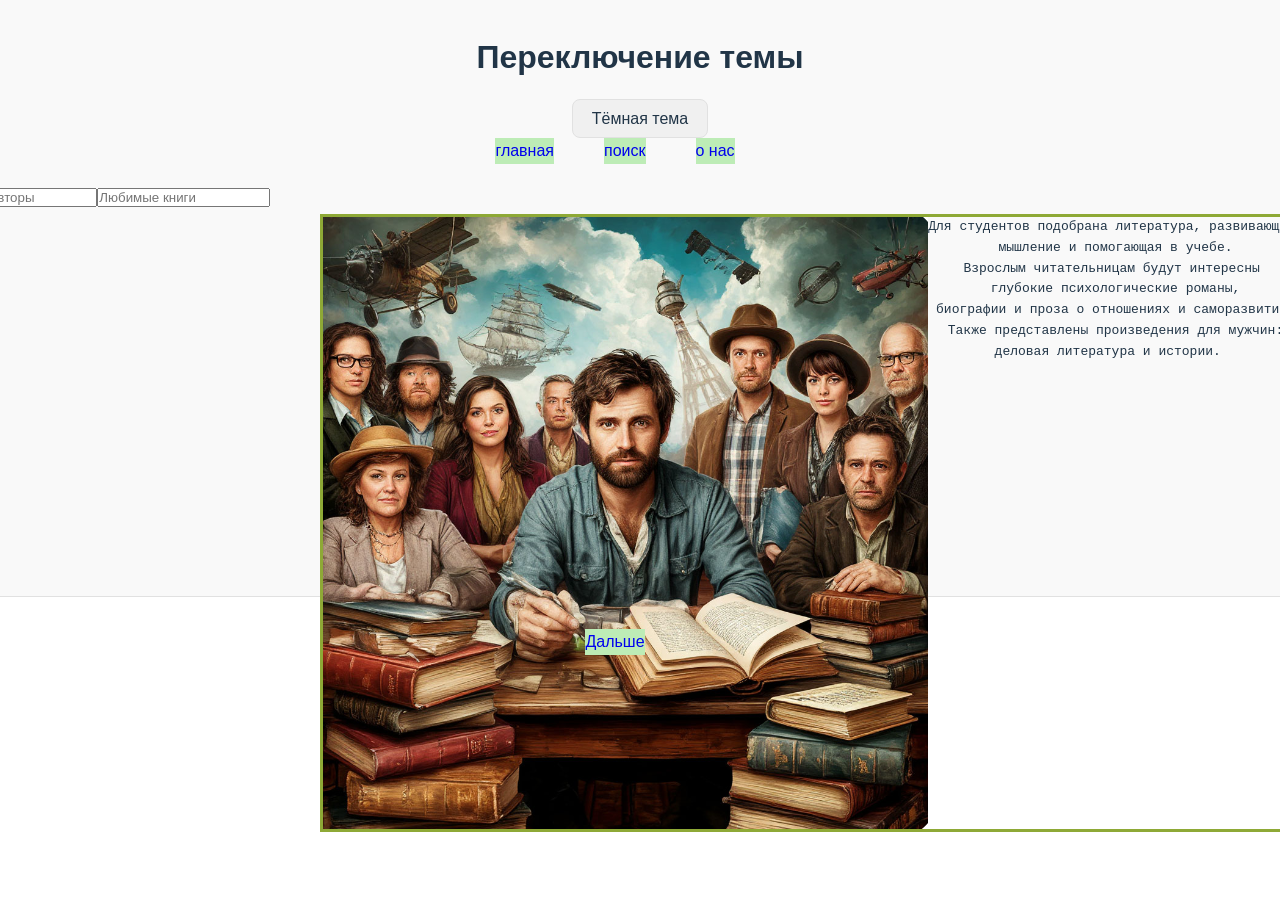
==== 2cr.html @ bcfd823d "добавить проект" ====
<!DOCTYPE html>
<html>
<head>
	<link rel="stylesheet" type="text/css" href="style.css">
	<meta charset="utf-8">
	<meta name="viewport" content="width=device-width, initial-scale=1">
	<title>Books.mir</title>
</head>
	<header>
		   <h1>Переключение темы</h1>
    <button id="theme-toggle" aria-label="Переключить тему">Тёмная тема</button>
    <nav>
		<div class="тык">
	<a href="1cr.html">главная</a>
	<a href="2cr.html">поиск</a>
	<a href="3cr.html">о нас</a>
  <div/>
  	</nav>
  <div class="поиск">
	<form action="/search" method="get">  
    <input type="text" name="query" placeholder="Любимые авторы">  
</form>  
<form action="/search" method="get">  
    <input type="text" name="query" placeholder="Любимые книги">  
</form>  
<div/>
 <div class="конт">
	<img src="avtor i.png">
	<pre>
Для студентов подобрана литература, развивающая 
мышление и помогающая в учебе.
Взрослым читательницам будут интересны 
глубокие психологические романы,
биографии и проза о отношениях и саморазвитии.
Также представлены произведения для мужчин:
деловая литература и истории.  
</pre>
</div>
 <meta charset="UTF-8">
  <meta name="viewport" content="width=device-width, initial-scale=1.0">
  <meta name="color-scheme" content="light dark">
  <title>Светлая и тёмная тема</title>
  
  <link rel="stylesheet" href="style.css">
  
  <script>
    (function() {
      const savedTheme = localStorage.getItem('theme');
      if (savedTheme) {
        document.documentElement.setAttribute('data-theme', savedTheme);
      } else if (window.matchMedia('(prefers-color-scheme: dark)').matches) {
        document.documentElement.setAttribute('data-theme', 'dark');
      }
    })();
  </script>
	</header>
	<main>
        <div class="тык">
		<a href="3cr.html">Дальше</a>
		<div/>
	</main>
	<footer>
		
	</footer>
<body>
  <script src="script.js"></script>
</body>
</html>
---- style.css ----
.тык {
    color: red; 
    text-decoration: none;
    display: flex;
    gap: 50px;
    justify-content: center;
}
.тык  a:visited {
    color:black;
    text-decoration: none;
}
.тык a:hover {
    color: red; 
    text-decoration: none; 
}
.тема1{
    display: flex;
    width: 75%;
  height: 75%;
    justify-content: flex-end;
}
.тема2{
    display: flex;
    width: 40%;
  height: 40%;
    justify-content: flex-end;
}
 a {
    background-color:#BDECB6;
    font-family: helvetica;
    text-decoration: none;
    display: flex;
    justify-content: center;
}  
.поиск {
    margin: 20px;
    height: 40vh;
    display: flex;
    justify-content: center;  
}
.фон {
    background-color: ;
  background-size: white; 
  background-size: contain;  
  background-size: 100% 300%;

 }
 .конт {
    display:flex;
    justify-content:space-evenly;
    border-left:60px;
    border-width:40px;
  border: 3px solid #8ea936;
 margin: 30px 50px 15px;
 }
 .подвал {
  background-color: white; /* Светлый фон */
  padding: 20px; /* Отступы вокруг текста */
  text-align: center; /* Выравнивание по центру */
  font-size: 14px; /* Размер шрифта */
  color: #333; /* Тёмно-серый текст */
  bottom: 50;
}
/* Базовые переменные для светлой темы (по умолчанию) */
:root {
  --bg-color: #ffffff;
  --text-color: #213547;
  --header-bg: #f9f9f9;
  --card-bg: #f1f1f1;
  --card-border: #e1e1e1;
  --button-bg: #f0f0f0;
  --button-hover: #e0e0e0;
  --button-text: #213547;
  --transition-speed: 0.3s;
}

/* Тёмная тема */
[data-theme="dark"] {
  --bg-color: #1a1a1a;
  --text-color: rgba(255, 255, 255, 0.87);
  --header-bg: #2a2a2a;
  --card-bg: #2d2d2d;
  --card-border: #3a3a3a;
  --button-bg: #3a3a3a;
  --button-hover: #4a4a4a;
  --button-text: #ffffff;
}

* {
  margin: 0;
  padding: 0;
  box-sizing: border-box;
}

body {
  font-family: -apple-system, BlinkMacSystemFont, 'Segoe UI', Roboto, 'Helvetica Neue', sans-serif;
  background-color: var(--bg-color);
  color: var(--text-color);
  transition: background-color var(--transition-speed) ease, color var(--transition-speed) ease;
  line-height: 1.6;
  min-height: 100vh;
}

header {
  background-color: var(--header-bg);
  padding: 2rem;
  text-align: center;
  border-bottom: 1px solid var(--card-border);
  transition: background-color var(--transition-speed) ease, border-color var(--transition-speed) ease;
}

h1 {
  margin-bottom: 1rem;
  font-size: 2rem;
}

#theme-toggle {
  background-color: var(--button-bg);
  color: var(--button-text);
  border: 1px solid var(--card-border);
  padding: 0.6rem 1.2rem;
  font-size: 1rem;
  border-radius: 8px;
  cursor: pointer;
  transition: all var(--transition-speed) ease;
  font-weight: 500;
}

#theme-toggle:hover {
  background-color: var(--button-hover);
  transform: translateY(-1px);
  box-shadow: 0 2px 8px rgba(0, 0, 0, 0.1);
}

#theme-toggle:active {
  transform: translateY(0);
}

main {
  max-width: 800px;
  margin: 2rem auto;
  padding: 0 1rem;
}

.card {
  background-color: var(--card-bg);
  border: 1px solid var(--card-border);
  border-radius: 12px;
  padding: 1.5rem;
  margin-top: 2rem;
  transition: all var(--transition-speed) ease;
}

.card h2 {
  margin-bottom: 1rem;
  font-size: 1.5rem;
}

/* Адаптация под мобильные устройства */
@media (max-width: 640px) {
  header {
    padding: 1.5rem;
  }
  
  h1 {
    font-size: 1.5rem;
  }
  
  .card {
    padding: 1rem;
  }
}
---- style.css ----
.тык {
    color: red; 
    text-decoration: none;
    display: flex;
    gap: 50px;
    justify-content: center;
}
.тык  a:visited {
    color:black;
    text-decoration: none;
}
.тык a:hover {
    color: red; 
    text-decoration: none; 
}
.тема1{
    display: flex;
    width: 75%;
  height: 75%;
    justify-content: flex-end;
}
.тема2{
    display: flex;
    width: 40%;
  height: 40%;
    justify-content: flex-end;
}
 a {
    background-color:#BDECB6;
    font-family: helvetica;
    text-decoration: none;
    display: flex;
    justify-content: center;
}  
.поиск {
    margin: 20px;
    height: 40vh;
    display: flex;
    justify-content: center;  
}
.фон {
    background-color: ;
  background-size: white; 
  background-size: contain;  
  background-size: 100% 300%;

 }
 .конт {
    display:flex;
    justify-content:space-evenly;
    border-left:60px;
    border-width:40px;
  border: 3px solid #8ea936;
 margin: 30px 50px 15px;
 }
 .подвал {
  background-color: white; /* Светлый фон */
  padding: 20px; /* Отступы вокруг текста */
  text-align: center; /* Выравнивание по центру */
  font-size: 14px; /* Размер шрифта */
  color: #333; /* Тёмно-серый текст */
  bottom: 50;
}
/* Базовые переменные для светлой темы (по умолчанию) */
:root {
  --bg-color: #ffffff;
  --text-color: #213547;
  --header-bg: #f9f9f9;
  --card-bg: #f1f1f1;
  --card-border: #e1e1e1;
  --button-bg: #f0f0f0;
  --button-hover: #e0e0e0;
  --button-text: #213547;
  --transition-speed: 0.3s;
}

/* Тёмная тема */
[data-theme="dark"] {
  --bg-color: #1a1a1a;
  --text-color: rgba(255, 255, 255, 0.87);
  --header-bg: #2a2a2a;
  --card-bg: #2d2d2d;
  --card-border: #3a3a3a;
  --button-bg: #3a3a3a;
  --button-hover: #4a4a4a;
  --button-text: #ffffff;
}

* {
  margin: 0;
  padding: 0;
  box-sizing: border-box;
}

body {
  font-family: -apple-system, BlinkMacSystemFont, 'Segoe UI', Roboto, 'Helvetica Neue', sans-serif;
  background-color: var(--bg-color);
  color: var(--text-color);
  transition: background-color var(--transition-speed) ease, color var(--transition-speed) ease;
  line-height: 1.6;
  min-height: 100vh;
}

header {
  background-color: var(--header-bg);
  padding: 2rem;
  text-align: center;
  border-bottom: 1px solid var(--card-border);
  transition: background-color var(--transition-speed) ease, border-color var(--transition-speed) ease;
}

h1 {
  margin-bottom: 1rem;
  font-size: 2rem;
}

#theme-toggle {
  background-color: var(--button-bg);
  color: var(--button-text);
  border: 1px solid var(--card-border);
  padding: 0.6rem 1.2rem;
  font-size: 1rem;
  border-radius: 8px;
  cursor: pointer;
  transition: all var(--transition-speed) ease;
  font-weight: 500;
}

#theme-toggle:hover {
  background-color: var(--button-hover);
  transform: translateY(-1px);
  box-shadow: 0 2px 8px rgba(0, 0, 0, 0.1);
}

#theme-toggle:active {
  transform: translateY(0);
}

main {
  max-width: 800px;
  margin: 2rem auto;
  padding: 0 1rem;
}

.card {
  background-color: var(--card-bg);
  border: 1px solid var(--card-border);
  border-radius: 12px;
  padding: 1.5rem;
  margin-top: 2rem;
  transition: all var(--transition-speed) ease;
}

.card h2 {
  margin-bottom: 1rem;
  font-size: 1.5rem;
}

/* Адаптация под мобильные устройства */
@media (max-width: 640px) {
  header {
    padding: 1.5rem;
  }
  
  h1 {
    font-size: 1.5rem;
  }
  
  .card {
    padding: 1rem;
  }
}
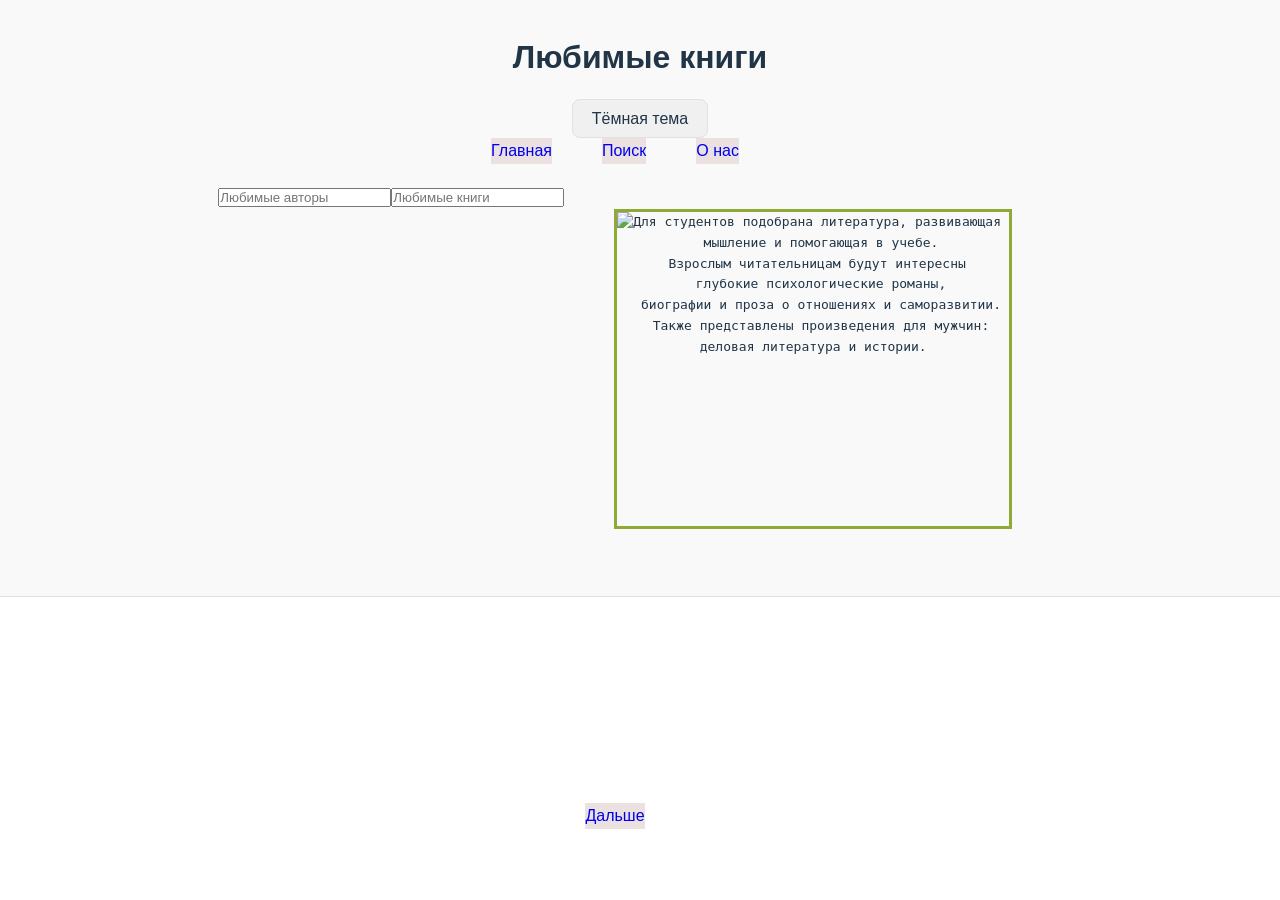
==== commit 79453d8f: "добавить проект" ====
--- a/2cr.html
+++ b/2cr.html
@@ -7,13 +7,13 @@
 	<title>Books.mir</title>
 </head>
 	<header>
-		   <h1>Переключение темы</h1>
+		   <h1>Любимые книги</h1>
     <button id="theme-toggle" aria-label="Переключить тему">Тёмная тема</button>
     <nav>
 		<div class="тык">
-	<a href="1cr.html">главная</a>
-	<a href="2cr.html">поиск</a>
-	<a href="3cr.html">о нас</a>
+	<a href="index.html">Главная</a>
+	<a href="2cr.html">Поиск</a>
+	<a href="3cr.html">О нас</a>
   <div/>
   	</nav>
   <div class="поиск">
@@ -23,9 +23,8 @@
 <form action="/search" method="get">  
     <input type="text" name="query" placeholder="Любимые книги">  
 </form>  
-<div/>
- <div class="конт">
-	<img src="avtor i.png">
+<div class="конт">
+	<img src="/home/user/Рабочий стол/Смирнова_УП2 (2) (2)/projekt/sources/images/avtor i.png">
 	<pre>
 Для студентов подобрана литература, развивающая 
 мышление и помогающая в учебе.
@@ -36,6 +35,7 @@
 деловая литература и истории.  
 </pre>
 </div>
+<div/>
  <meta charset="UTF-8">
   <meta name="viewport" content="width=device-width, initial-scale=1.0">
   <meta name="color-scheme" content="light dark">
@@ -55,7 +55,7 @@
   </script>
 	</header>
 	<main>
-        <div class="тык">
+        <div class="end">
 		<a href="3cr.html">Дальше</a>
 		<div/>
 	</main>
--- a/style.css
+++ b/style.css
@@ -26,12 +26,34 @@
     justify-content: flex-end;
 }
  a {
-    background-color:#BDECB6;
+    background-color:#ebe1e1;
     font-family: helvetica;
     text-decoration: none;
     display: flex;
     justify-content: center;
+    display: flex;
+    justify-content: center; /* Центр по горизонтали */
+    align-items: flex-end; /* Низ по вертикали */
 }  
+.end {
+    color: red; 
+    text-decoration: none;
+    display: flex;
+    gap: 50px;
+    justify-content: center;
+    align-items: flex-end; /* Низ по вертикали */
+    height: 25vh; /* Высота всего экрана */
+    padding-bottom: 25px; /* Отступ от нижнего края */
+    box-sizing: border-box;
+}
+.end a:visited {
+    color:black;
+    text-decoration: none;
+}
+.end a:hover {
+    color: red; 
+    text-decoration: none; 
+}
 .поиск {
     margin: 20px;
     height: 40vh;
@@ -47,11 +69,11 @@
  }
  .конт {
     display:flex;
-    justify-content:space-evenly;
+    justify-content:space-evenly; 
     border-left:60px;
     border-width:40px;
   border: 3px solid #8ea936;
- margin: 30px 50px 15px;
+ margin: 25px 50px 15px;
  }
  .подвал {
   background-color: white; /* Светлый фон */
@@ -61,7 +83,6 @@
   color: #333; /* Тёмно-серый текст */
   bottom: 50;
 }
-/* Базовые переменные для светлой темы (по умолчанию) */
 :root {
   --bg-color: #ffffff;
   --text-color: #213547;
@@ -169,4 +190,30 @@
   .card {
     padding: 1rem;
   }
-}+}
+  body {
+    margin: 0;
+    min-height: 100vh;
+    position: relative;
+    /* Цвет текста для читаемости поверх фона */
+    color: dark grey; 
+  }
+
+  /* Создаем фоновый слой */
+  body::before {
+    content: "";
+    position: fixed;
+    top: 0;
+    left: 0;
+    width: 100%;
+    height: 100%;
+    z-index: -1;
+    
+ 
+    background-image: url('/home/user/Рабочий стол/Смирнова_УП2 (2) (2)/projekt/sources/images/iiiii.png');
+    background-size: cover;
+    background-position: center;
+    background-repeat: no-repeat;
+    
+    opacity: 0.6; 
+  }
--- a/style.css
+++ b/style.css
@@ -26,12 +26,34 @@
     justify-content: flex-end;
 }
  a {
-    background-color:#BDECB6;
+    background-color:#ebe1e1;
     font-family: helvetica;
     text-decoration: none;
     display: flex;
     justify-content: center;
+    display: flex;
+    justify-content: center; /* Центр по горизонтали */
+    align-items: flex-end; /* Низ по вертикали */
 }  
+.end {
+    color: red; 
+    text-decoration: none;
+    display: flex;
+    gap: 50px;
+    justify-content: center;
+    align-items: flex-end; /* Низ по вертикали */
+    height: 25vh; /* Высота всего экрана */
+    padding-bottom: 25px; /* Отступ от нижнего края */
+    box-sizing: border-box;
+}
+.end a:visited {
+    color:black;
+    text-decoration: none;
+}
+.end a:hover {
+    color: red; 
+    text-decoration: none; 
+}
 .поиск {
     margin: 20px;
     height: 40vh;
@@ -47,11 +69,11 @@
  }
  .конт {
     display:flex;
-    justify-content:space-evenly;
+    justify-content:space-evenly; 
     border-left:60px;
     border-width:40px;
   border: 3px solid #8ea936;
- margin: 30px 50px 15px;
+ margin: 25px 50px 15px;
  }
  .подвал {
   background-color: white; /* Светлый фон */
@@ -61,7 +83,6 @@
   color: #333; /* Тёмно-серый текст */
   bottom: 50;
 }
-/* Базовые переменные для светлой темы (по умолчанию) */
 :root {
   --bg-color: #ffffff;
   --text-color: #213547;
@@ -169,4 +190,30 @@
   .card {
     padding: 1rem;
   }
-}+}
+  body {
+    margin: 0;
+    min-height: 100vh;
+    position: relative;
+    /* Цвет текста для читаемости поверх фона */
+    color: dark grey; 
+  }
+
+  /* Создаем фоновый слой */
+  body::before {
+    content: "";
+    position: fixed;
+    top: 0;
+    left: 0;
+    width: 100%;
+    height: 100%;
+    z-index: -1;
+    
+ 
+    background-image: url('/home/user/Рабочий стол/Смирнова_УП2 (2) (2)/projekt/sources/images/iiiii.png');
+    background-size: cover;
+    background-position: center;
+    background-repeat: no-repeat;
+    
+    opacity: 0.6; 
+  }
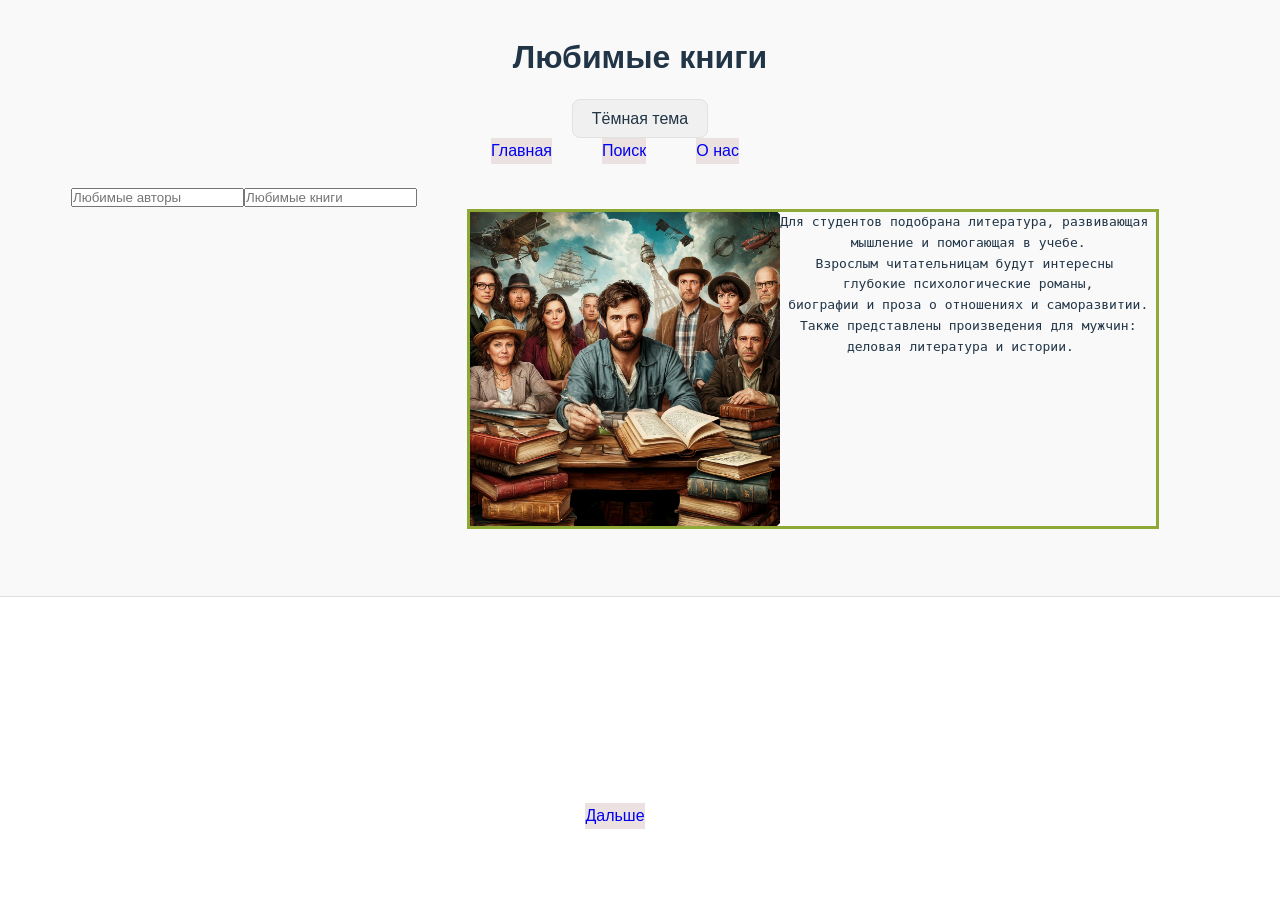
==== commit dff24110: "Update 2cr.html" ====
--- a/2cr.html
+++ b/2cr.html
@@ -24,7 +24,7 @@
     <input type="text" name="query" placeholder="Любимые книги">  
 </form>  
 <div class="конт">
-	<img src="/home/user/Рабочий стол/Смирнова_УП2 (2) (2)/projekt/sources/images/avtor i.png">
+	<img src="avtor i.png">
 	<pre>
 Для студентов подобрана литература, развивающая 
 мышление и помогающая в учебе.
@@ -65,4 +65,4 @@
 <body>
   <script src="script.js"></script>
 </body>
-</html>+</html>
